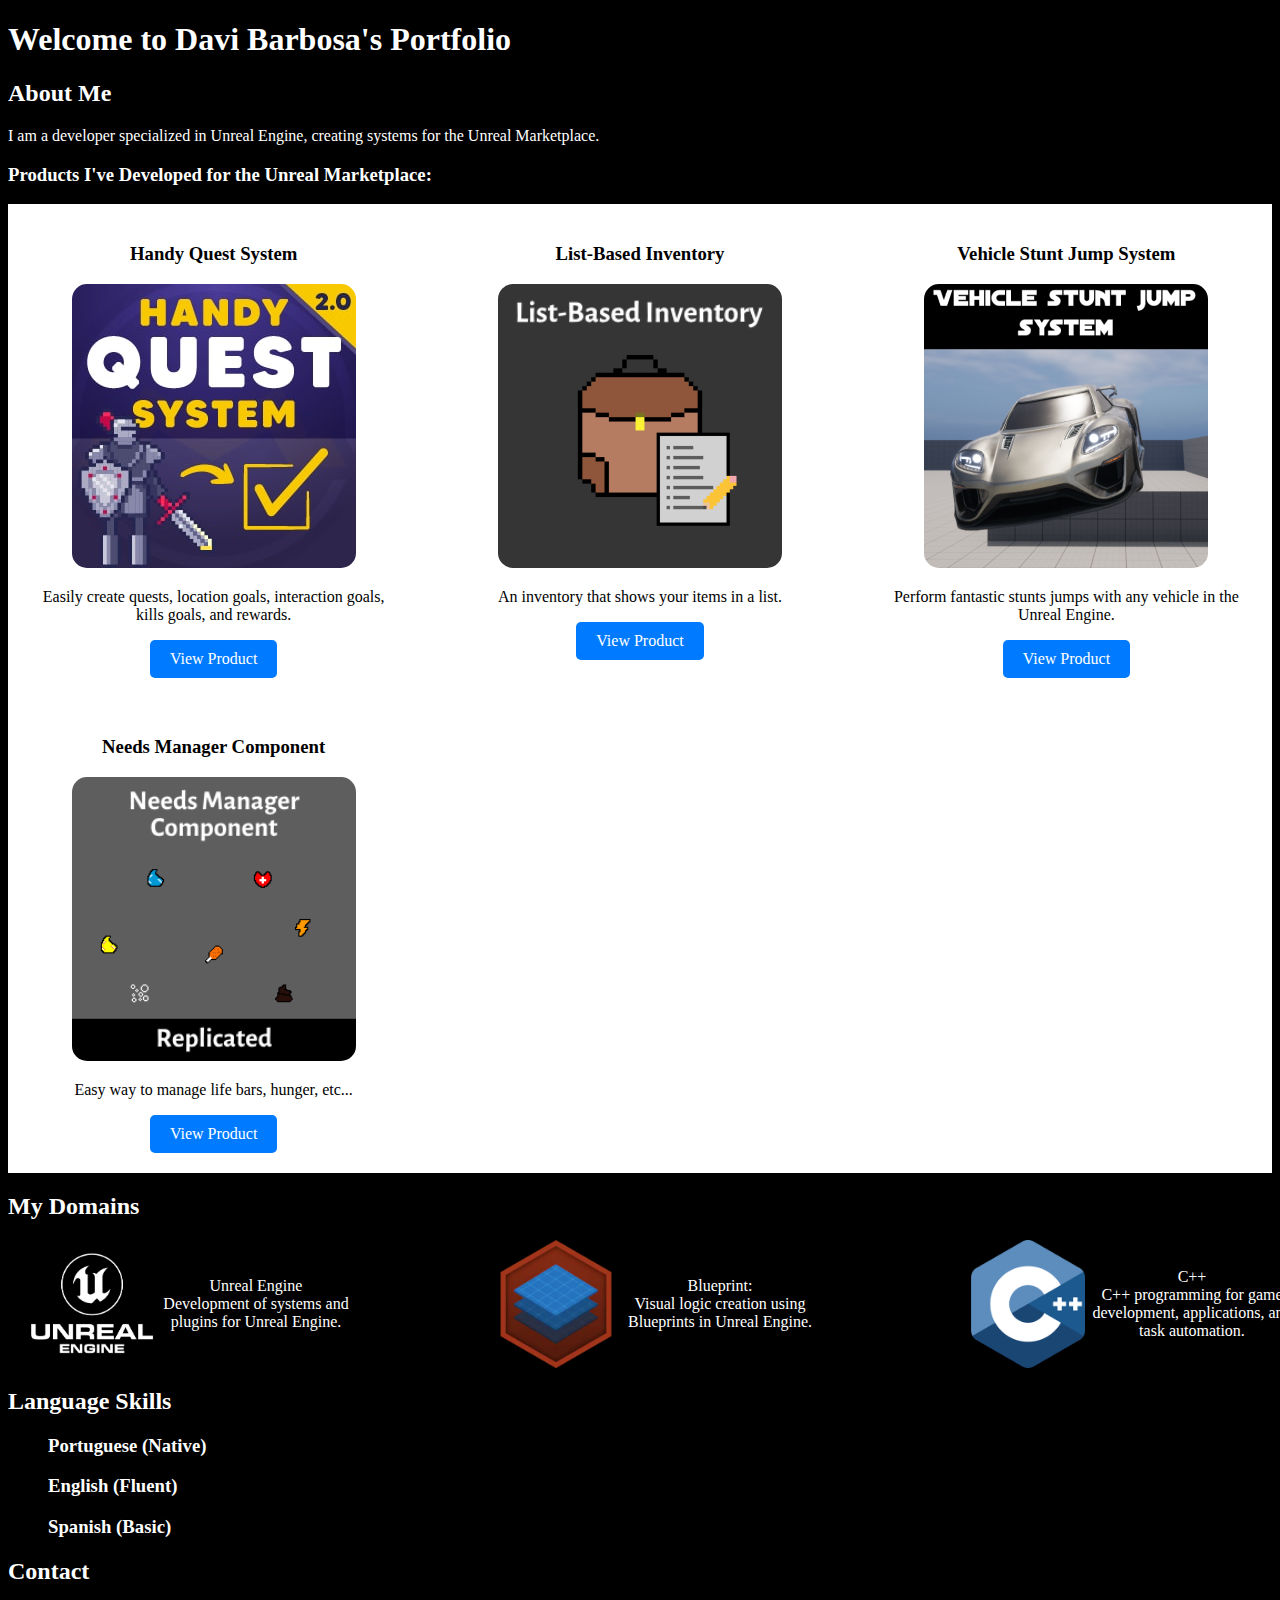
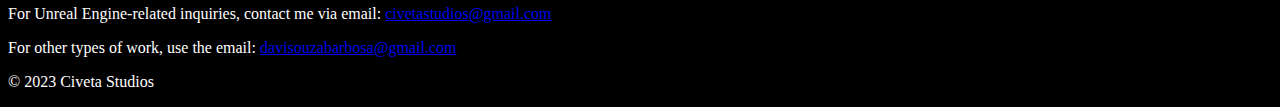
==== index.html @ 98945418 "30/10/23-2" ====
<!DOCTYPE html>
<html>
<head>
    <meta charset="UTF-8">
    <title>My Portfolio</title>
    <link rel="stylesheet" href="style.css"> <!-- Add this line to link your external CSS file -->
</head>
<body>
    <header>
        <h1 class="TextW">Welcome to Davi Barbosa's Portfolio</h1>
    </header>

    <nav>
        <!-- Add links to other pages of your portfolio here -->
    </nav>

    <main>
        <section>
            <h2 class="TextW">About Me</h2>
            <p class="TextW">I am a developer specialized in Unreal Engine, creating systems for the Unreal Marketplace.</p>
        </section>

        <section>
            <h3 class="TextW">Products I've Developed for the Unreal Marketplace:</h3>
            <div class="horizontal-container">
                <div class="product">
                    <h3>Handy Quest System</h3>
                    <img src="thumbnails\HQS_Logo.jpeg" alt="Product 1 Thumbnail">
                    <p>Easily create quests, location goals, interaction goals, kills goals, and rewards.</p>
                    <a class="button" href="https://www.unrealengine.com/marketplace/en-US/product/handy-quest-system" target="_blank">View Product</a>
                </div>
                <div class="product">
                    <h3>List-Based Inventory</h3>
                    <img src="thumbnails\LBI_Logo.png" alt="Product 2 Thumbnail">
                    <p>An inventory that shows your items in a list.</p>
                    <a class="button" href="https://www.unrealengine.com/marketplace/slug/fac5a6725b95470ab1c93b7563f653f8" target="_blank">View Product</a>
                </div>
                <div class = "product">
                    <h3>Vehicle Stunt Jump System</h3>
                    <img src="thumbnails\VSJS_Logo.png" alt="Product 3 Thumbnail">
                    <p>Perform fantastic stunts jumps with any vehicle in the Unreal Engine.</p>
                    <a class ="button" href="https://www.unrealengine.com/marketplace/en-US/product/b7bea30e5b4c41078cd647aca952c19f" target="_blank">View Product</a>
                </div>
                <div class="product">
                    <h3>Needs Manager Component</h3>
                    <img src="thumbnails\NMC_Logo.png" alt="Product 4 Thumbnail">
                    <p>Easy way to manage life bars, hunger, etc...</p>
                    <a class="button" href="https://www.unrealengine.com/marketplace/en-US/product/e368f9df45eb490bb82db5d86ffd2193" target="_blank">View Product</a>
                </div>
            </div>
        </section>
        <section>
            <h2 class="TextW">My Domains</h2>
            <ul class="skills-list">
                <div class="horizontal-container2">
                    <li>
                        <div class="Habilities">
                            <img src="Domains-Icons\UE_Logo.png" alt="Domain-Icon 1">
                            <p class="TextW break-line">Unreal Engine<br>
                                Development of systems and plugins for Unreal Engine.</p>
                        </div>
                    </li>
                    <li>
                        <div class="Habilities">
                            <img src="Domains-Icons\BP_Logo.png" alt="Domain-Icon 1">
                            <p class="TextW break-line">Blueprint:<br>
                                Visual logic creation using Blueprints in Unreal Engine.</p>
                        </div>
                    </li>
                    <li>
                        <div class="Habilities">
                            <img src="Domains-Icons\cpp_Logo.png" alt="Domain-Icon 1" class="cicon">
                            <p class="TextW break-line">C++<br>
                                C++ programming for game development, applications, and task automation.</p>
                        </div>
                    </li>
                    <!-- Add more languages and descriptions as needed -->
                </div>
            </ul>
        </section>
        <section>
            <h2 class="TextW">Language Skills</h2>
            <ul>
                <li>
                    <h3 class="TextW">Portuguese (Native)</h3>
                </li>
                <li>
                    <h3 class="TextW">English (Fluent)</h3>
                </li>
                <li>
                    <h3 class="TextW">Spanish (Basic)</h3>
                </li>
            </ul>
        </section>
        <section>
            <h2 class="TextW">Contact</h2>
            <p class="TextW">For Unreal Engine-related inquiries, contact me via email: <a href="mailto:civetastudios@gmail.com">civetastudios@gmail.com</a></p>
            <p class="TextW">For other types of work, use the email: <a href="mailto:davisouzabarbosa@gmail.com">davisouzabarbosa@gmail.com</a></p>
            </section>
            </main>
            <footer>
                <p class="TextW">&copy; 2023 Civeta Studios</p>
            </footer>
            </body>
            </html>
---- style.css ----
.horizontal-container {
    display: flex; /* Usa display flex para alinhar produtos na mesma linha */
    justify-content: space-between; /* Espaçamento uniforme entre produtos */
    flex-wrap: wrap; /* Quebra a linha se não houver espaço suficiente */
    background-color: #ffffff; /* Adicione o código de cor desejado aqui */
    margin: 0; /* Remova qualquer margem */
    padding: 0; /* Remova qualquer preenchimento */
    width: 100%; /* Define a largura para cobrir a largura total da página */
    box-sizing: border-box; /* Inclui o preenchimento e a borda na largura */
}
body {
    background-color: rgb(0, 0, 0);
}

.TextW {
    color: #FFF; /* Substitua #FFF pelo código da cor branca desejada */
}


.product {
    display: inline-block;
    text-align: center;
    padding: 20px;

    width: calc(33.33% - 10px);
    box-sizing: border-box;
    vertical-align: top;
}

.product img {
    max-width: 100%;
    border-radius: 15px 15px 15px 15px;
}

.button {
    display: inline-block;
    padding: 10px 20px;
    background-color: #007BFF;
    color: #FFF;
    text-decoration: none;
    border-radius: 5px;
    transition: background-color 0.3s ease;
}

.botao:hover {
    background-color: #0056b3;
}
.Habilities {
    display: flex;
    align-items: center; /* Alinhar verticalmente os ícones e o texto */
}
.Habilities img {
    width: 128px; /* Define a largura desejada para todas as imagens */
    height: 128px; /* Define a altura desejada para todas as imagens */
    object-fit: contain; /* Isso garante que a imagem mantenha sua proporção original e se ajuste ao espaço especificado */
}
.ctext {
    margin-left: 7px; /* Adicione a margem desejada */
}
.cicon {
    margin-left: 8px;
}
.horizontal-container2 {
    display: flex; /* Usa display flex para alinhar produtos na mesma linha */
    justify-content: space-between; /* Espaçamento uniforme entre produtos */
    flex-wrap: wrap; /* Quebra a linha se não houver espaço suficiente */
    margin: 50; /* Remova qualquer margem */
    padding: 50; /* Remova qualquer preenchimento */
    width: 100%; /* Define a largura para cobrir a largura total da página */
    box-sizing: border-box; /* Inclui o preenchimento e a borda na largura */
}
.break-line {
    max-width: 200px; /* Defina a largura máxima desejada */
    word-wrap: break-word; /* Permite a quebra de palavras */
    text-align: center;
}
.skills-list {
    display: flex;
    justify-content: center;
    width: 100%;
    max-width: 1280px; /* Defina a largura máxima desejada */
    margin: 0 auto; /* Centralize horizontalmente */
    padding: 0 20px; /* Adicione preenchimento nas bordas laterais */
}
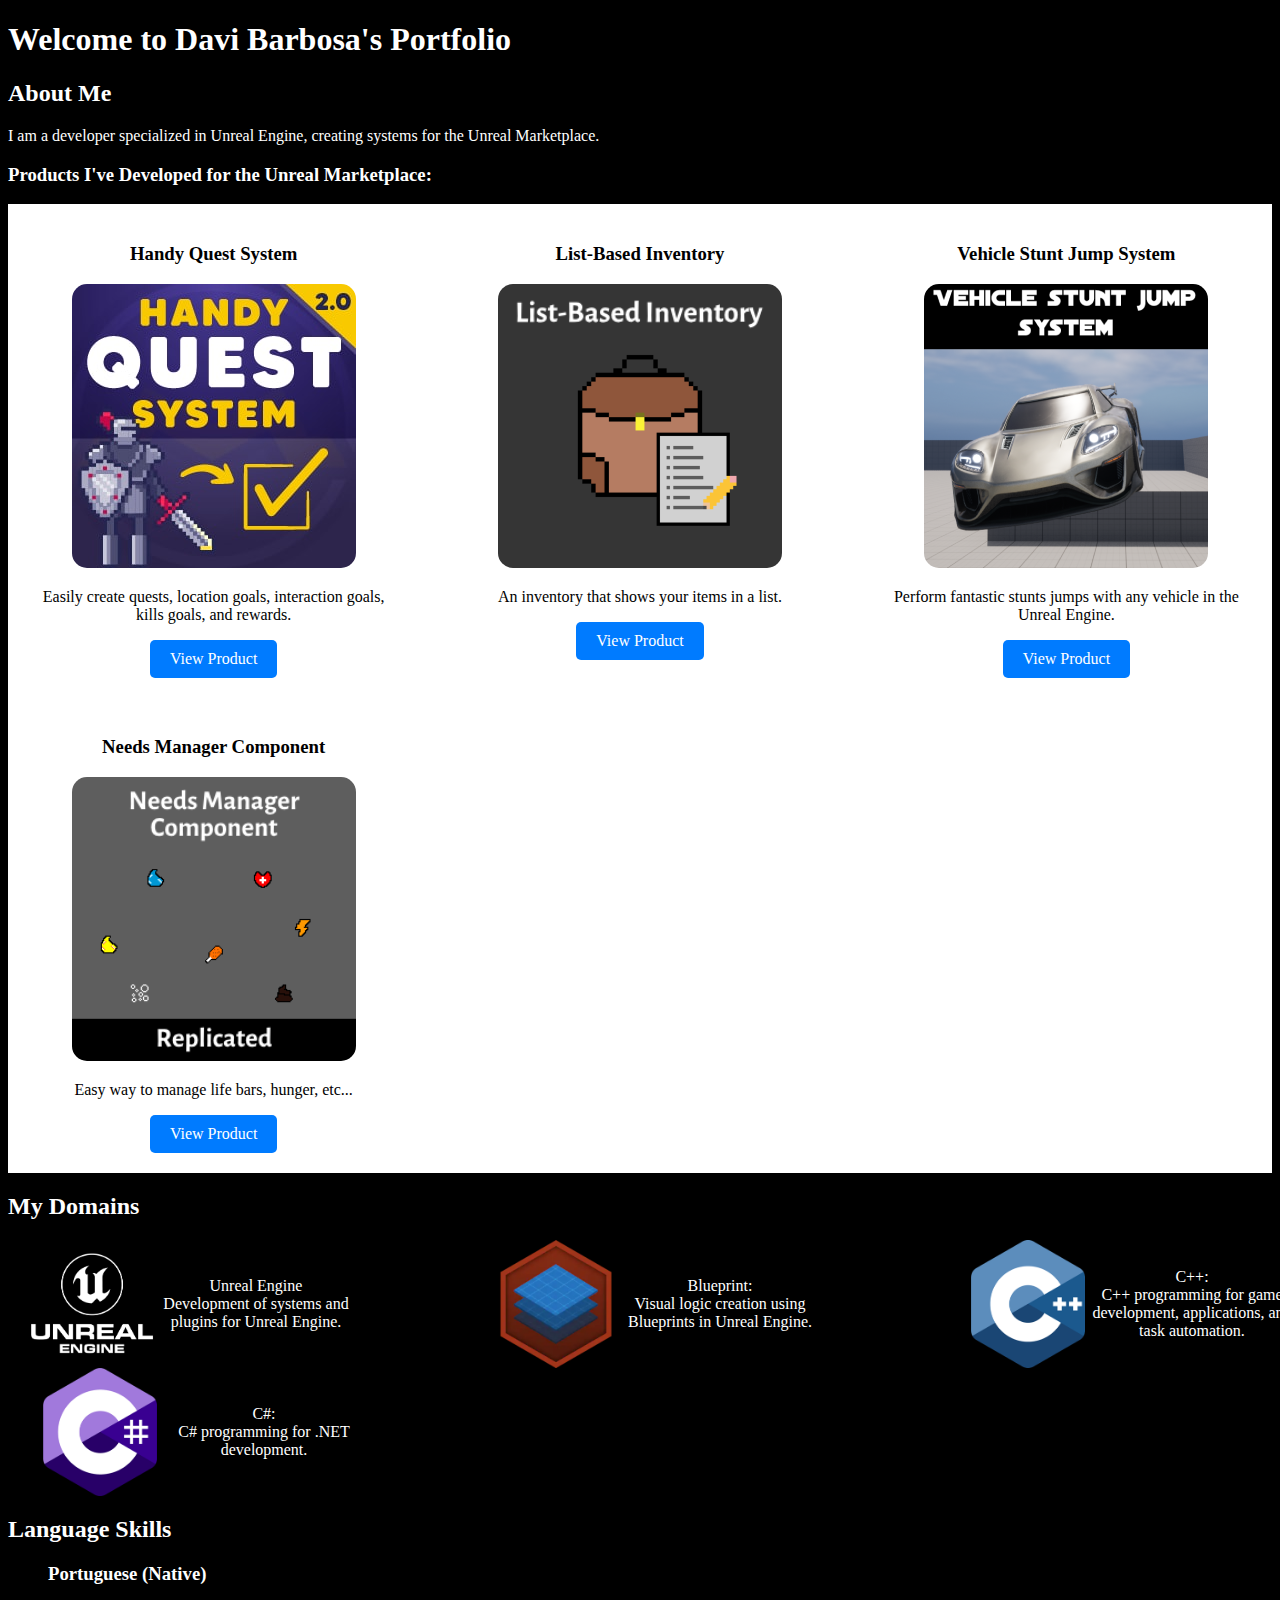
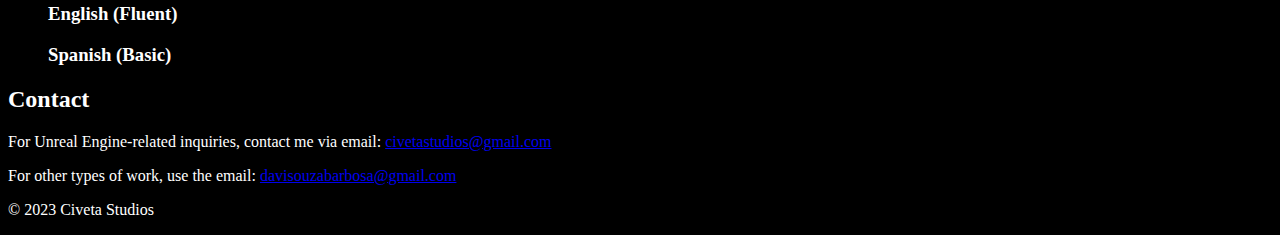
==== commit df643073: "11/01/24" ====
--- a/index.html
+++ b/index.html
@@ -70,10 +70,16 @@
                     <li>
                         <div class="Habilities">
                             <img src="Domains-Icons\cpp_Logo.png" alt="Domain-Icon 1" class="cicon">
-                            <p class="TextW break-line">C++<br>
+                            <p class="TextW break-line">C++:<br>
                                 C++ programming for game development, applications, and task automation.</p>
                         </div>
                     </li>
+                    <div class="Habilities">
+                        <img src="Domains-Icons\CS_Logo.png" alt="Domain-Icon 1" class="cicon">
+                        <p class="TextW break-line">C#:<br>
+                            C# programming for .NET development.</p>
+                    </div>
+                </li>
                     <!-- Add more languages and descriptions as needed -->
                 </div>
             </ul>
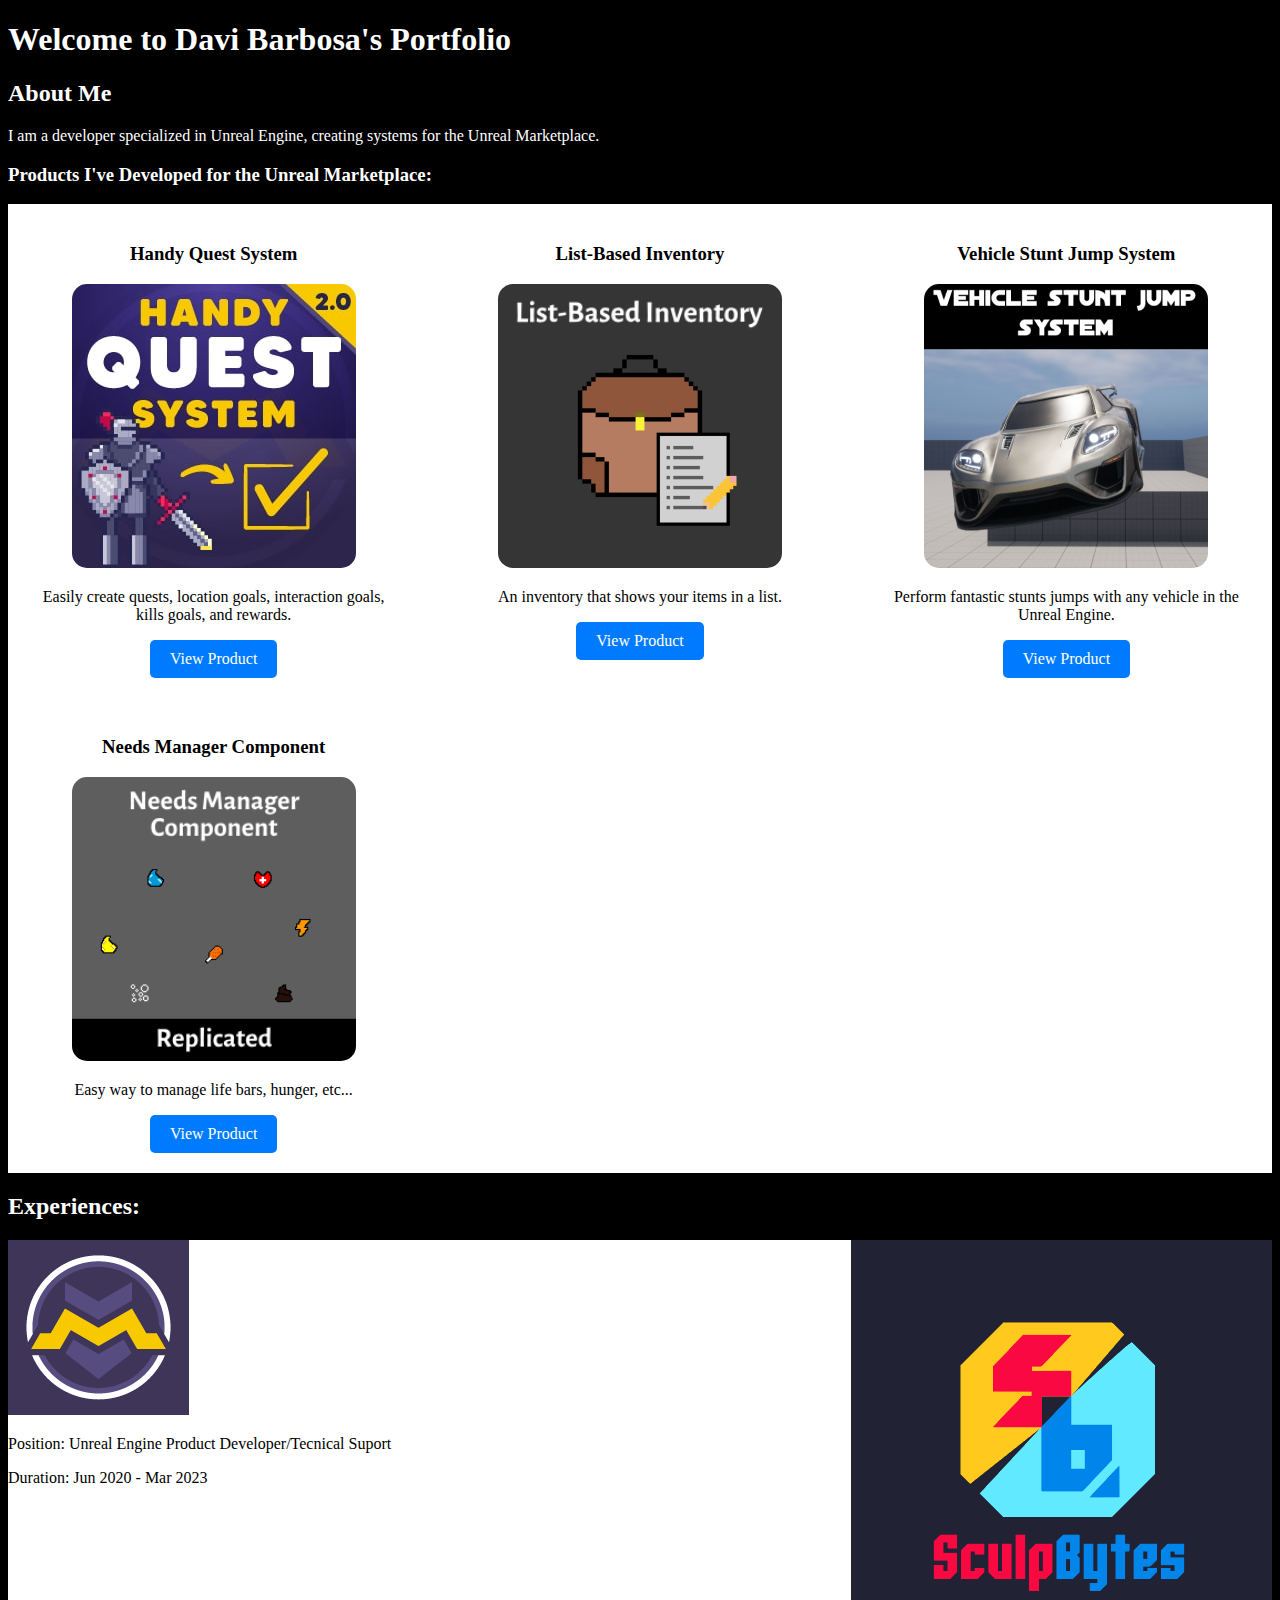
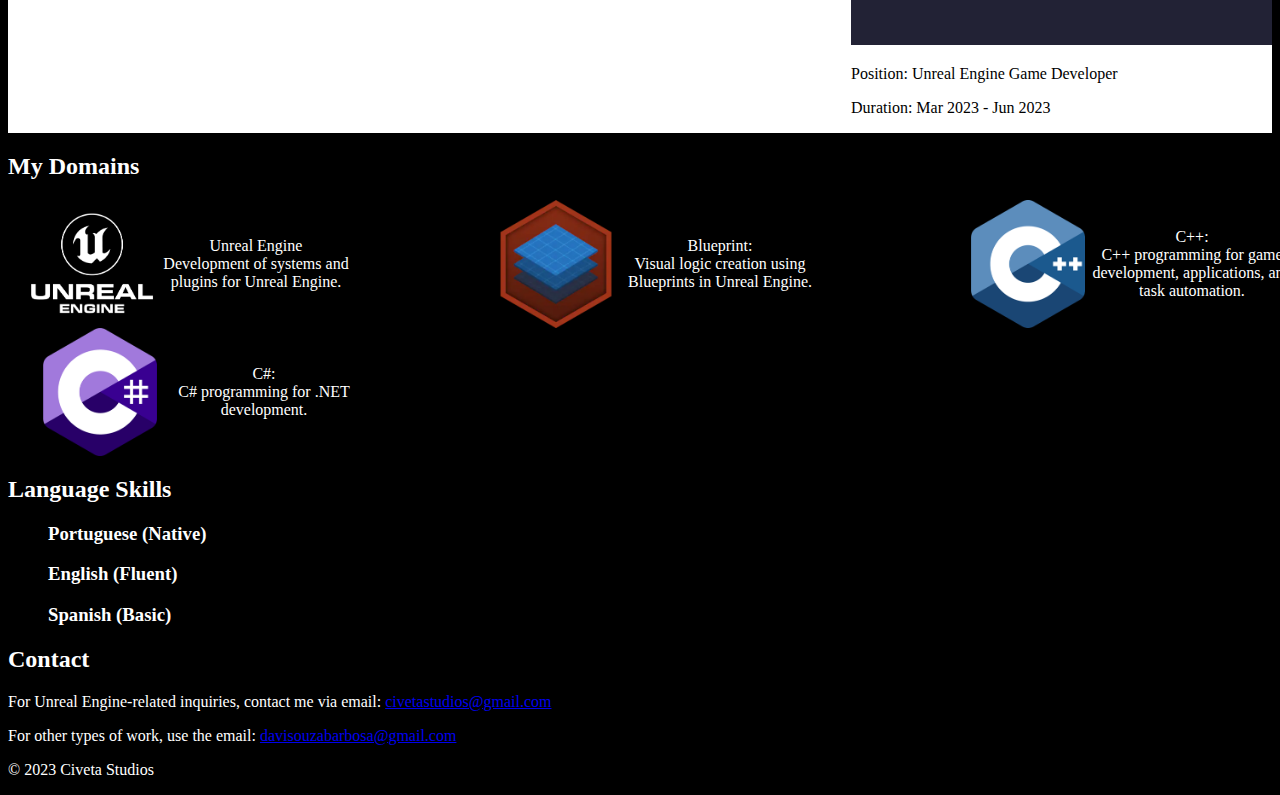
==== commit 95e0ce4e: "11/01/24-2" ====
--- a/index.html
+++ b/index.html
@@ -46,6 +46,23 @@
                     <img src="thumbnails\NMC_Logo.png" alt="Product 4 Thumbnail">
                     <p>Easy way to manage life bars, hunger, etc...</p>
                     <a class="button" href="https://www.unrealengine.com/marketplace/en-US/product/e368f9df45eb490bb82db5d86ffd2193" target="_blank">View Product</a>
+                </div>
+            </div>
+        </section>
+        <section>
+            <h2 class="TextW">Experiences:</h2>
+            <div class="horizontal-container">
+                <div class="experience">
+                    <img src="Experience-Icons\mostarda_studios-Logo.png" alt="Company 1 Logo">
+                    <p>Position: Unreal Engine Product Developer/Tecnical Suport</p>
+                    <p>Duration: Jun 2020 - Mar 2023</p>
+                    <!-- Adicione outras informações relevantes sobre a colaboração com a Company 1 -->
+                </div>
+                <div class="experience">
+                    <img src="Experience-Icons\SulpBytes_Logo.png" alt="Company 2 Logo">
+                    <p>Position: Unreal Engine Game Developer</p>
+                    <p>Duration: Mar 2023 - Jun 2023</p>
+                    <!-- Adicione outras informações relevantes sobre a colaboração com a Company 1 -->
                 </div>
             </div>
         </section>
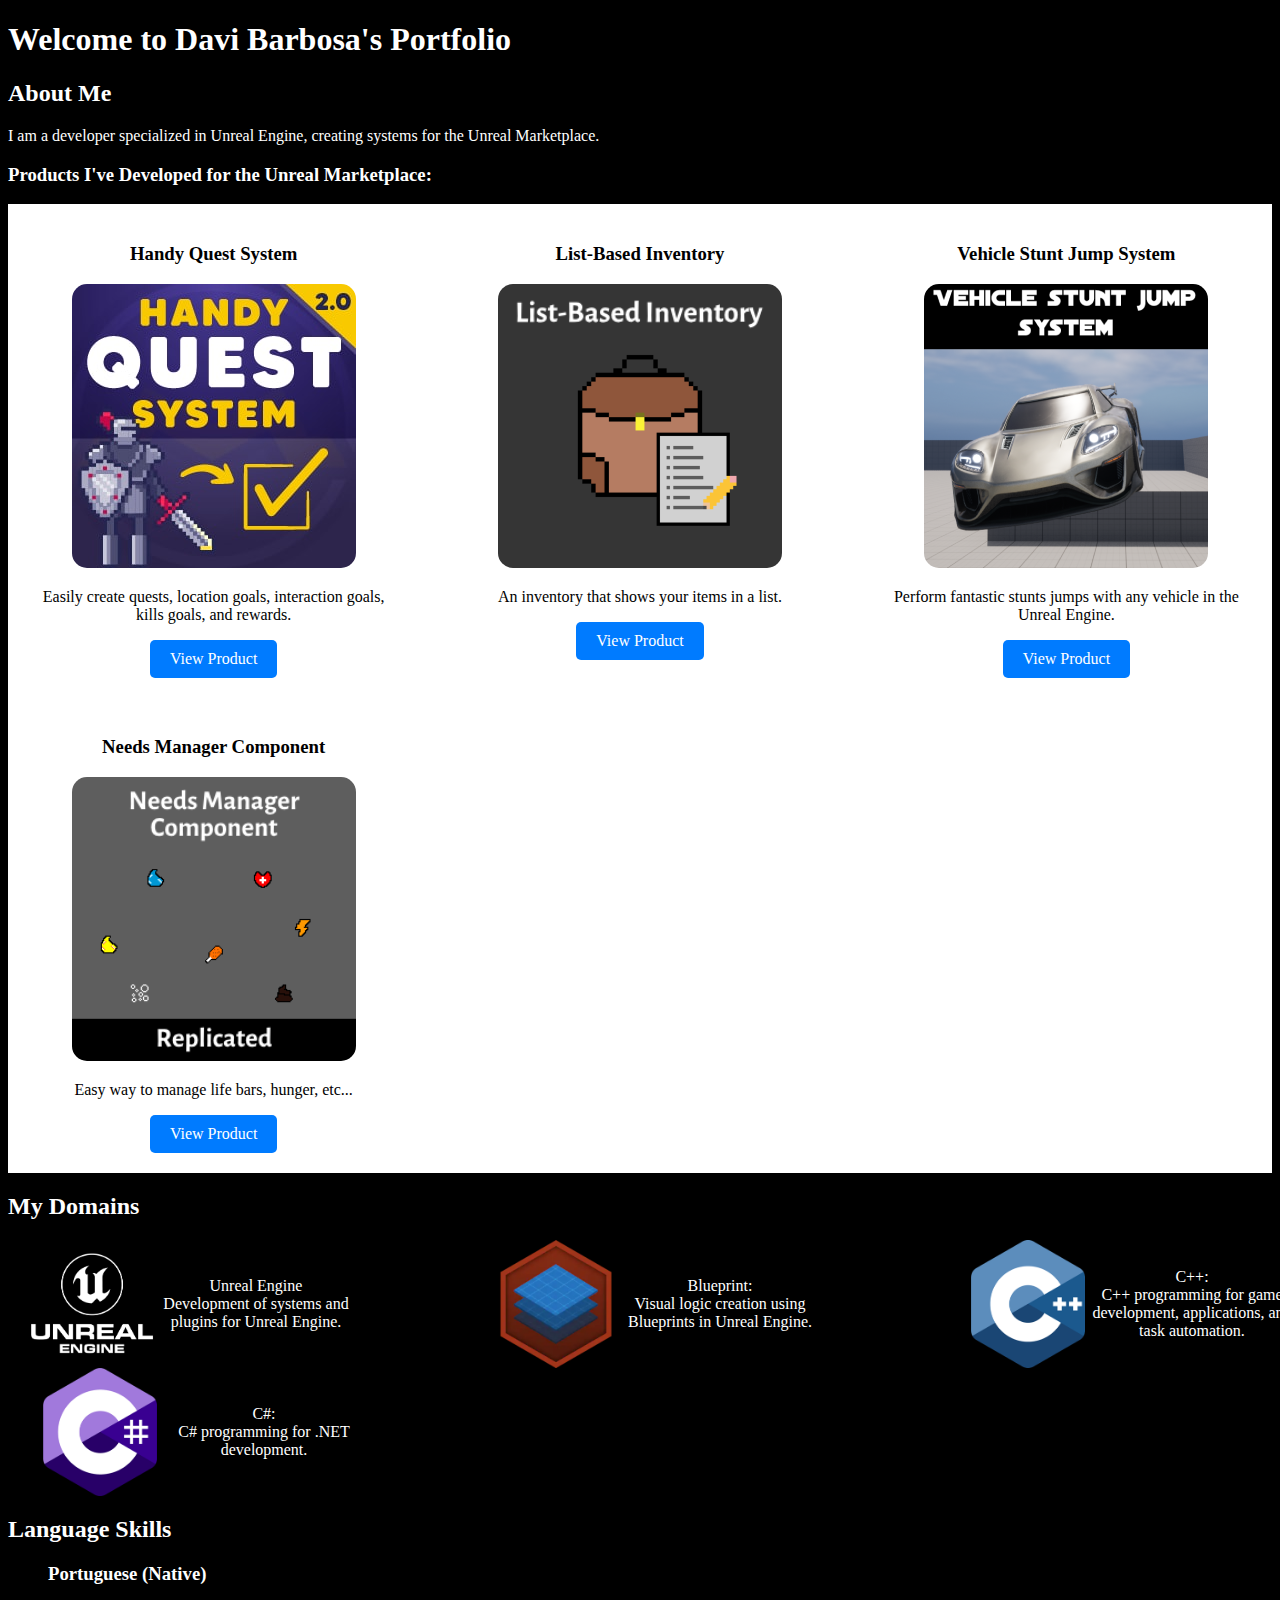
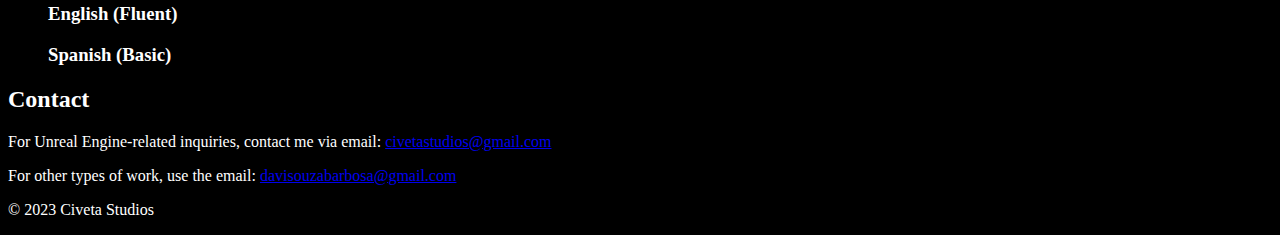
==== commit b9cc5b00: "12312" ====
--- a/index.html
+++ b/index.html
@@ -48,24 +48,7 @@
                     <a class="button" href="https://www.unrealengine.com/marketplace/en-US/product/e368f9df45eb490bb82db5d86ffd2193" target="_blank">View Product</a>
                 </div>
             </div>
-        </section>
-        <section>
-            <h2 class="TextW">Experiences:</h2>
-            <div class="horizontal-container">
-                <div class="experience">
-                    <img src="Experience-Icons\mostarda_studios-Logo.png" alt="Company 1 Logo">
-                    <p>Position: Unreal Engine Product Developer/Tecnical Suport</p>
-                    <p>Duration: Jun 2020 - Mar 2023</p>
-                    <!-- Adicione outras informações relevantes sobre a colaboração com a Company 1 -->
-                </div>
-                <div class="experience">
-                    <img src="Experience-Icons\SulpBytes_Logo.png" alt="Company 2 Logo">
-                    <p>Position: Unreal Engine Game Developer</p>
-                    <p>Duration: Mar 2023 - Jun 2023</p>
-                    <!-- Adicione outras informações relevantes sobre a colaboração com a Company 1 -->
-                </div>
-            </div>
-        </section>
+
         <section>
             <h2 class="TextW">My Domains</h2>
             <ul class="skills-list">
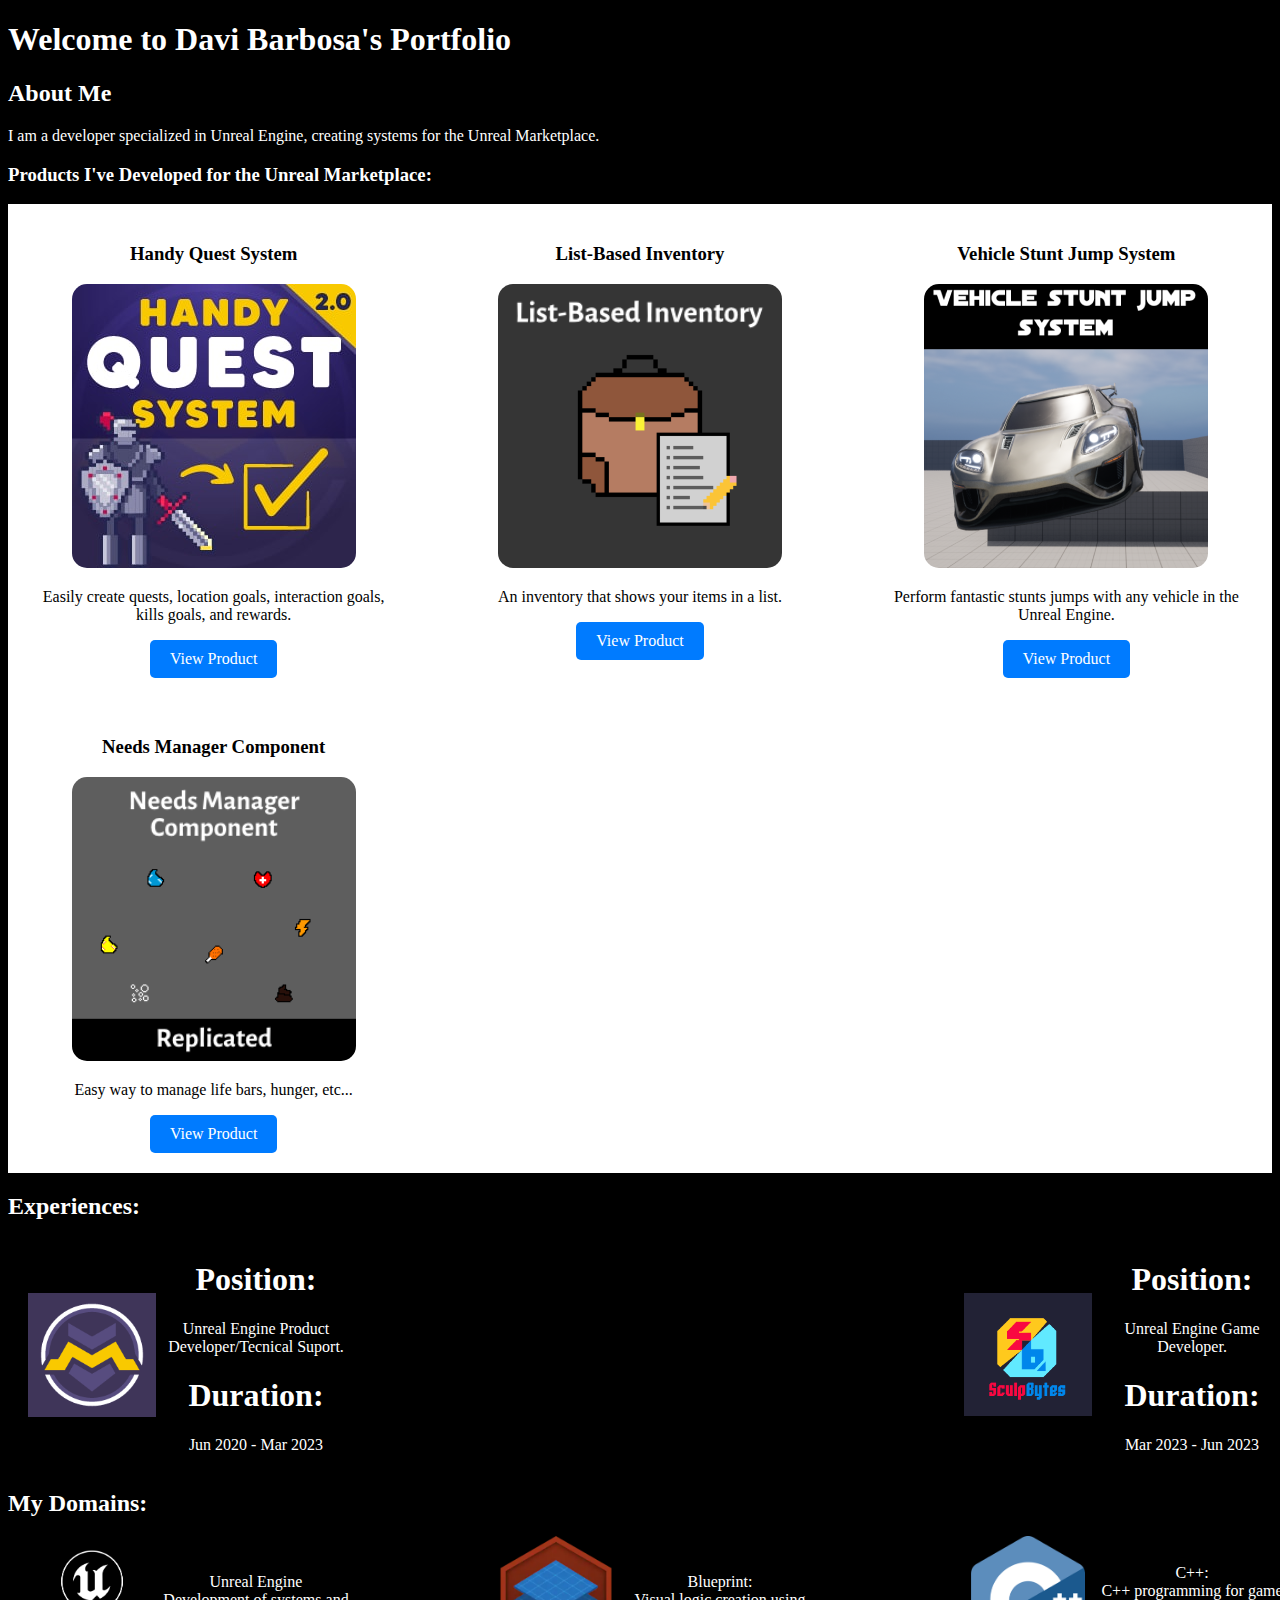
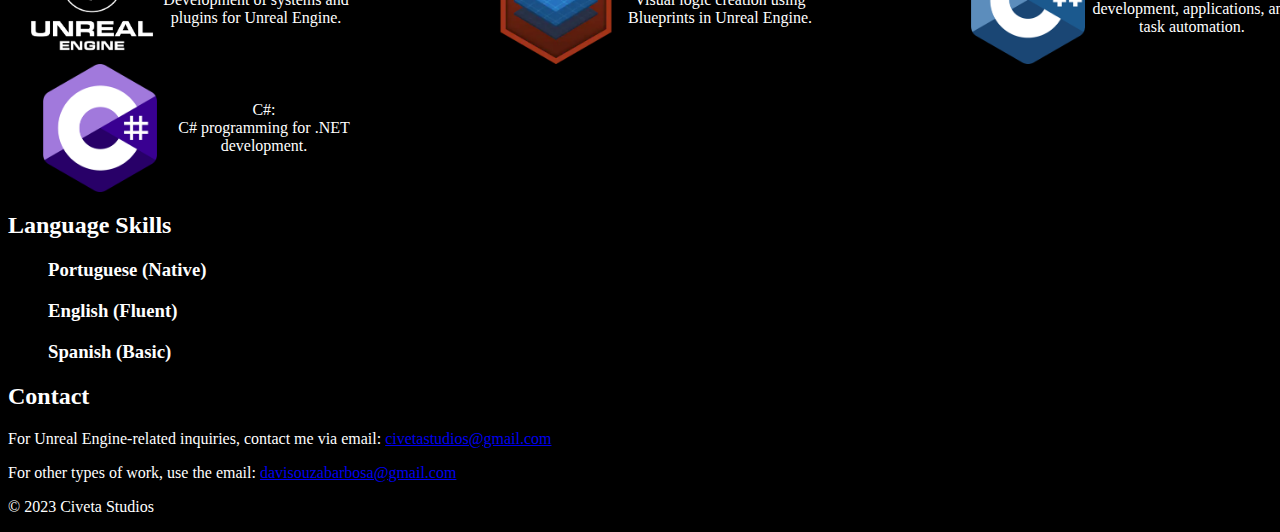
==== commit 402e3c3a: "11/01/24-4" ====
--- a/index.html
+++ b/index.html
@@ -48,9 +48,40 @@
                     <a class="button" href="https://www.unrealengine.com/marketplace/en-US/product/e368f9df45eb490bb82db5d86ffd2193" target="_blank">View Product</a>
                 </div>
             </div>
-
+        </section>
         <section>
-            <h2 class="TextW">My Domains</h2>
+            <h2 class="TextW">Experiences:</h2>
+            <ul class="skills-list">
+            <div class="horizontal-container2">
+                <li>
+                <div class="Habilities">
+                    <img src="Experience-Icons\mostarda_studios-Logo.png" alt="Company 1 Logo">
+                    <div>
+                    <h1 class="TextW break-line">Position:</h1>
+                        <p class="TextW break-line">Unreal Engine Product Developer/Tecnical Suport.<br></p>
+                        <h1 class="TextW break-line">Duration:</h1>
+                        <p class="TextW break-line">Jun 2020 - Mar 2023</p>
+                        <!-- Adicione outras informações relevantes sobre a colaboração com a Company 1 -->
+                    </div>
+                </li>
+                <li>
+                <div class="Habilities">
+                    <img src="Experience-Icons\SulpBytes_Logo.png" alt="Company 2 Logo">
+                    <div>
+                    <h1 class="TextW break-line">Position:</h1>
+                    <p class="TextW break-line">Unreal Engine Game Developer.<br></p>
+                    
+                    <h1 class="TextW break-line">Duration:</h1>
+                    <p class="TextW break-line">Mar 2023 - Jun 2023</p>
+                </div>
+                    <!-- Adicione outras informações relevantes sobre a colaboração com a Company 1 -->
+                </div>
+            </li>
+            </div>
+            </ul>
+        </section>
+        <section>
+            <h2 class="TextW">My Domains:</h2>
             <ul class="skills-list">
                 <div class="horizontal-container2">
                     <li>
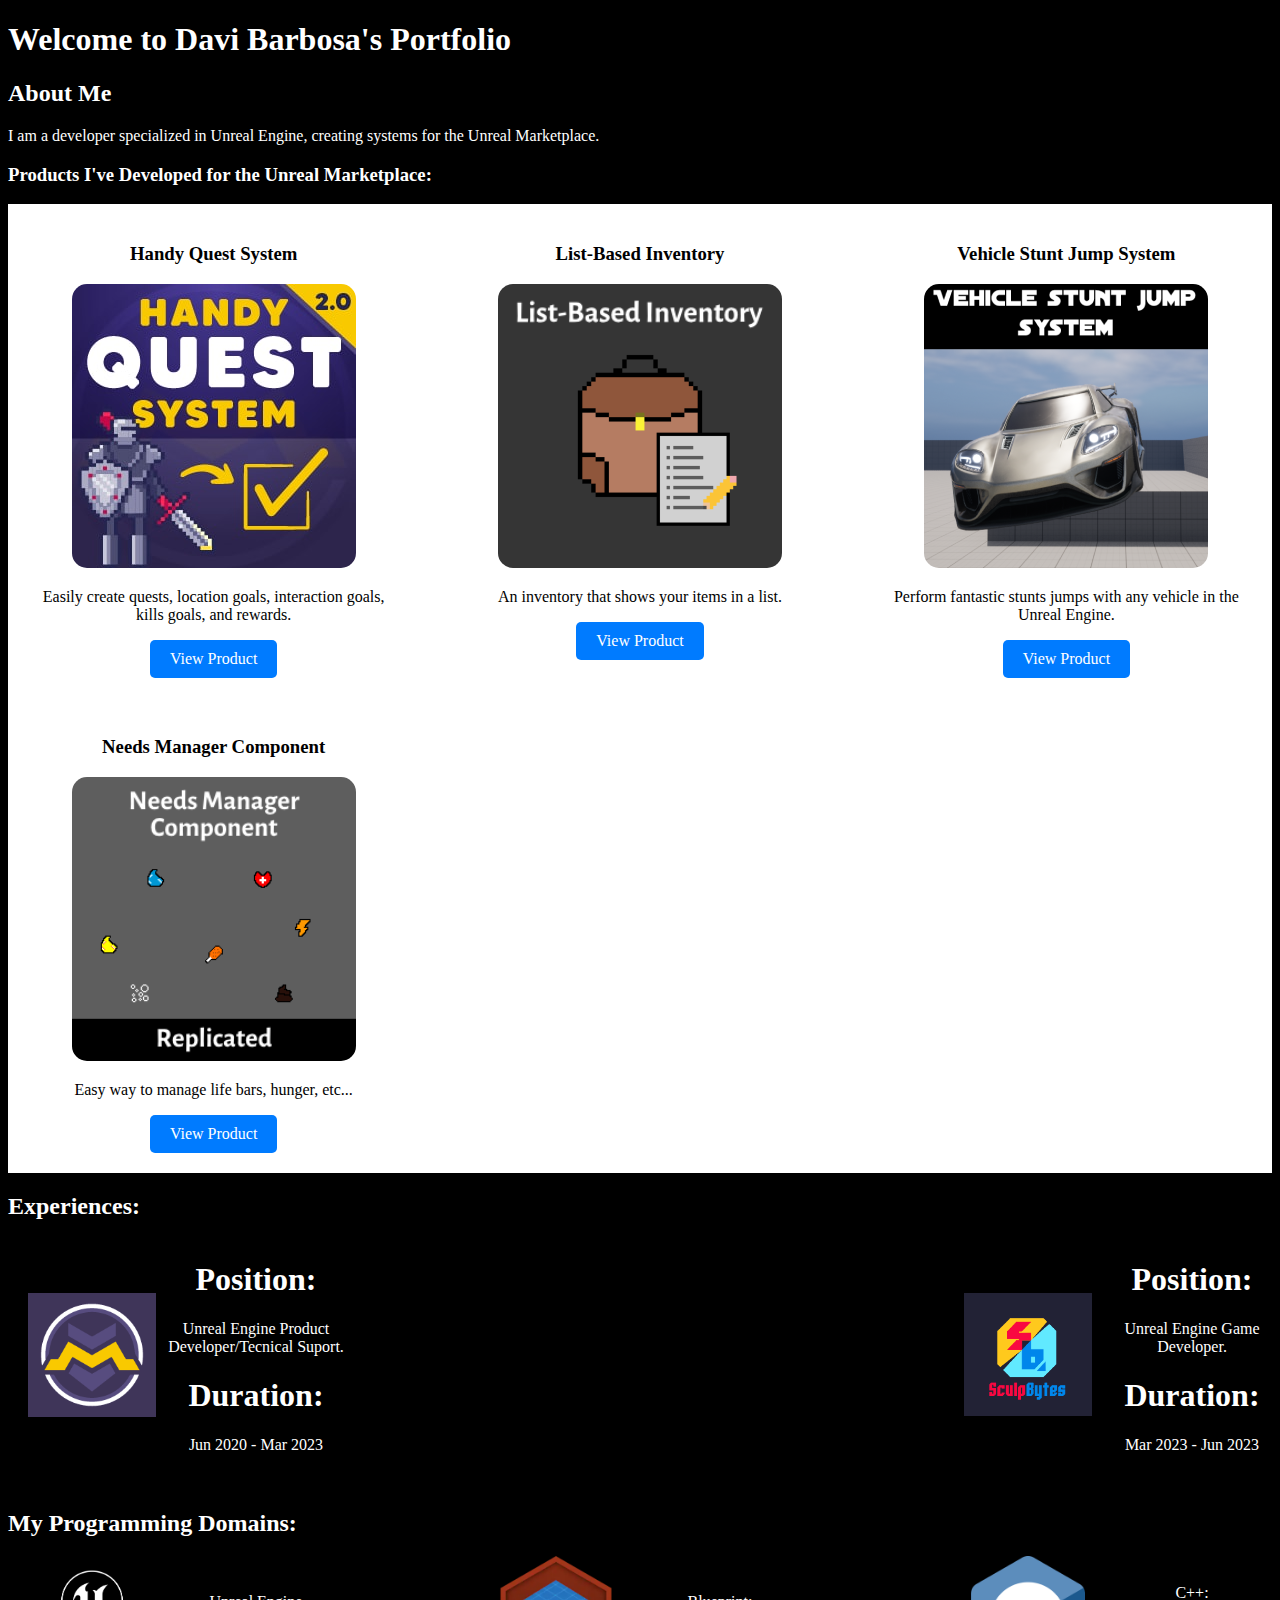
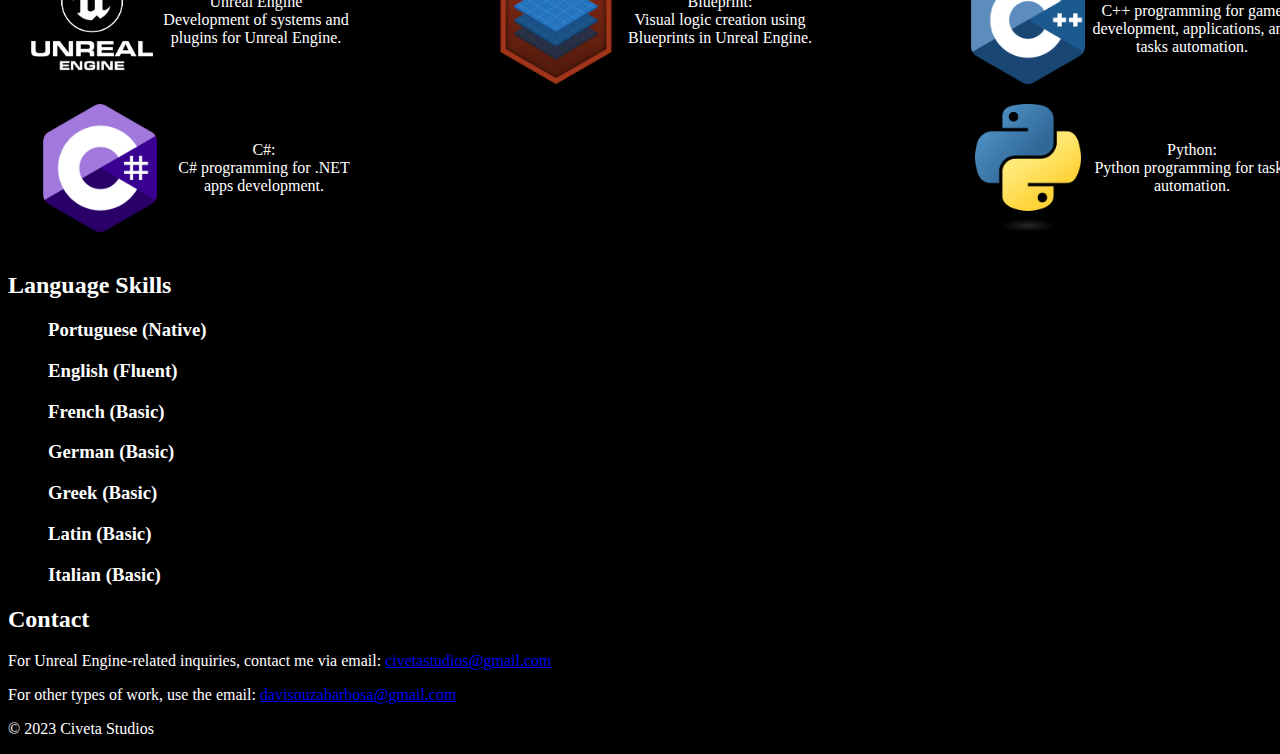
==== commit 735ec514: "Python/Languages" ====
--- a/index.html
+++ b/index.html
@@ -3,7 +3,7 @@
 <head>
     <meta charset="UTF-8">
     <title>My Portfolio</title>
-    <link rel="stylesheet" href="style.css"> <!-- Add this line to link your external CSS file -->
+    <link rel="stylesheet" href="style.css"> 
 </head>
 <body>
     <header>
@@ -11,7 +11,6 @@
     </header>
 
     <nav>
-        <!-- Add links to other pages of your portfolio here -->
     </nav>
 
     <main>
@@ -61,7 +60,6 @@
                         <p class="TextW break-line">Unreal Engine Product Developer/Tecnical Suport.<br></p>
                         <h1 class="TextW break-line">Duration:</h1>
                         <p class="TextW break-line">Jun 2020 - Mar 2023</p>
-                        <!-- Adicione outras informações relevantes sobre a colaboração com a Company 1 -->
                     </div>
                 </li>
                 <li>
@@ -74,14 +72,13 @@
                     <h1 class="TextW break-line">Duration:</h1>
                     <p class="TextW break-line">Mar 2023 - Jun 2023</p>
                 </div>
-                    <!-- Adicione outras informações relevantes sobre a colaboração com a Company 1 -->
                 </div>
             </li>
             </div>
             </ul>
         </section>
         <section>
-            <h2 class="TextW">My Domains:</h2>
+            <h2 class="TextW">My Programming Domains:</h2>
             <ul class="skills-list">
                 <div class="horizontal-container2">
                     <li>
@@ -102,16 +99,21 @@
                         <div class="Habilities">
                             <img src="Domains-Icons\cpp_Logo.png" alt="Domain-Icon 1" class="cicon">
                             <p class="TextW break-line">C++:<br>
-                                C++ programming for game development, applications, and task automation.</p>
+                                C++ programming for game development, applications, and tasks automation.</p>
                         </div>
                     </li>
                     <div class="Habilities">
                         <img src="Domains-Icons\CS_Logo.png" alt="Domain-Icon 1" class="cicon">
                         <p class="TextW break-line">C#:<br>
-                            C# programming for .NET development.</p>
+                            C# programming for .NET apps development.</p>
+                    </div>
+                    <div class="Habilities">
+                        <img src="Domains-Icons\python-logo-only.png" alt="Domain-Icon 1" class="cicon">
+                        <p class="TextW break-line">Python:<br>
+                            Python programming for tasks automation.</p>
                     </div>
                 </li>
-                    <!-- Add more languages and descriptions as needed -->
+
                 </div>
             </ul>
         </section>
@@ -125,7 +127,19 @@
                     <h3 class="TextW">English (Fluent)</h3>
                 </li>
                 <li>
-                    <h3 class="TextW">Spanish (Basic)</h3>
+                    <h3 class="TextW">French (Basic)</h3>
+                </li>                
+                <li>
+                    <h3 class="TextW">German (Basic)</h3>
+                </li>
+                <li>
+                    <h3 class="TextW">Greek (Basic)</h3>
+                </li>
+                <li>
+                    <h3 class="TextW">Latin (Basic)</h3>
+                </li>
+                <li>
+                    <h3 class="TextW">Italian (Basic)</h3>
                 </li>
             </ul>
         </section>
--- a/style.css
+++ b/style.css
@@ -48,6 +48,7 @@
 .Habilities {
     display: flex;
     align-items: center; /* Alinhar verticalmente os ícones e o texto */
+    margin-bottom: 20px;
 }
 .Habilities img {
     width: 128px; /* Define a largura desejada para todas as imagens */
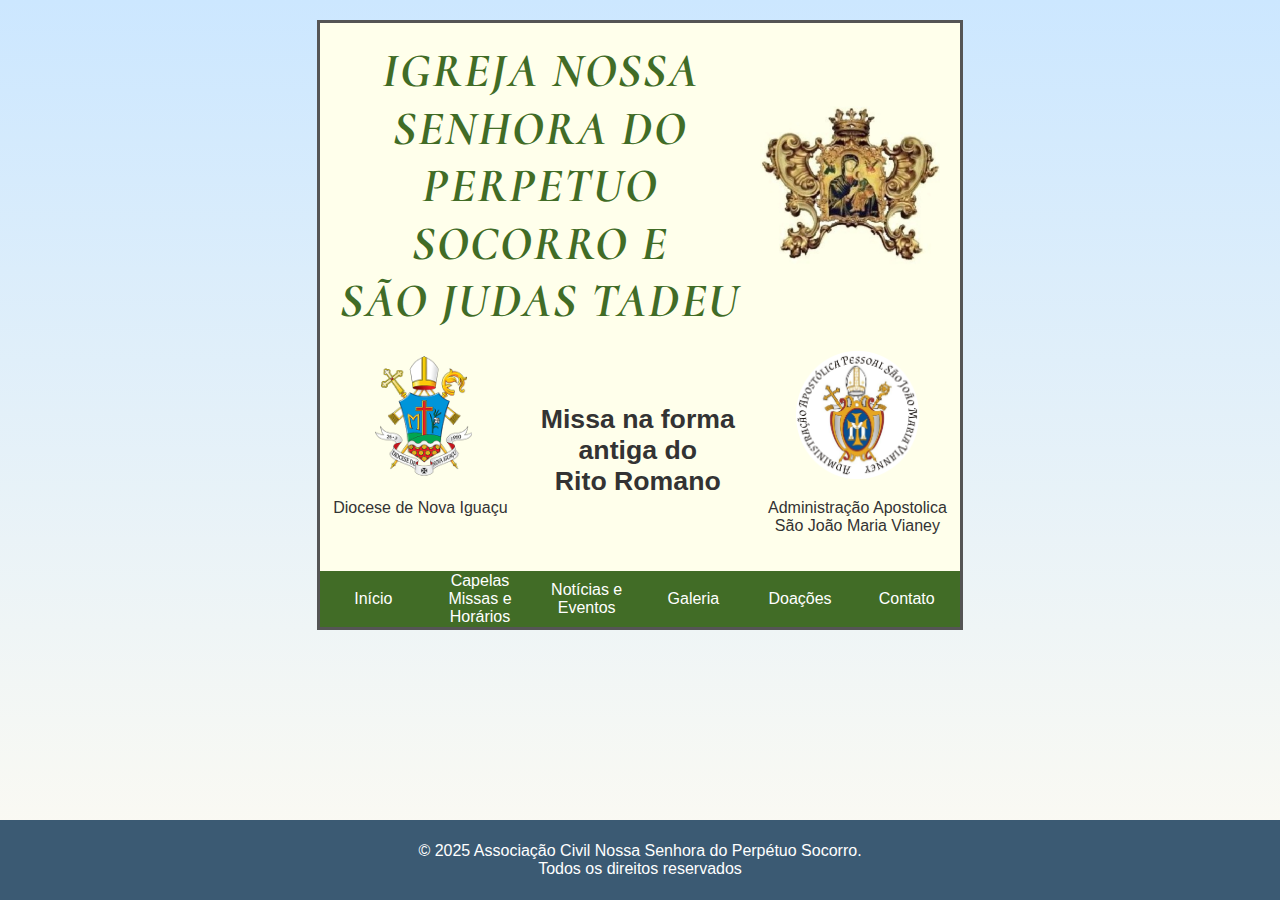
==== commit cd125454: "Rename Index.html to index.html" ====
--- a/index.html
+++ b/index.html
@@ -1,156 +1,42 @@
 <!DOCTYPE html>
-<html>
+<html lang="pt-br">
 <head>
     <meta charset="UTF-8">
-    <title>My Portfolio</title>
-    <link rel="stylesheet" href="style.css"> 
+    <meta name="viewport" content="width=device-width, initial-scale=1.0">
+    <title>N. Sra. do P. Socorro</title>
+
+    <link rel="stylesheet" href="style.css">
+    <script src="contentSelector.js"></script>
 </head>
 <body>
-    <header>
-        <h1 class="TextW">Welcome to Davi Barbosa's Portfolio</h1>
-    </header>
-
-    <nav>
-    </nav>
-
-    <main>
-        <section>
-            <h2 class="TextW">About Me</h2>
-            <p class="TextW">I am a developer specialized in Unreal Engine, creating systems for the Unreal Marketplace.</p>
-        </section>
-
-        <section>
-            <h3 class="TextW">Products I've Developed for the Unreal Marketplace:</h3>
-            <div class="horizontal-container">
-                <div class="product">
-                    <h3>Handy Quest System</h3>
-                    <img src="thumbnails\HQS_Logo.jpeg" alt="Product 1 Thumbnail">
-                    <p>Easily create quests, location goals, interaction goals, kills goals, and rewards.</p>
-                    <a class="button" href="https://www.unrealengine.com/marketplace/en-US/product/handy-quest-system" target="_blank">View Product</a>
-                </div>
-                <div class="product">
-                    <h3>List-Based Inventory</h3>
-                    <img src="thumbnails\LBI_Logo.png" alt="Product 2 Thumbnail">
-                    <p>An inventory that shows your items in a list.</p>
-                    <a class="button" href="https://www.unrealengine.com/marketplace/slug/fac5a6725b95470ab1c93b7563f653f8" target="_blank">View Product</a>
-                </div>
-                <div class = "product">
-                    <h3>Vehicle Stunt Jump System</h3>
-                    <img src="thumbnails\VSJS_Logo.png" alt="Product 3 Thumbnail">
-                    <p>Perform fantastic stunts jumps with any vehicle in the Unreal Engine.</p>
-                    <a class ="button" href="https://www.unrealengine.com/marketplace/en-US/product/b7bea30e5b4c41078cd647aca952c19f" target="_blank">View Product</a>
-                </div>
-                <div class="product">
-                    <h3>Needs Manager Component</h3>
-                    <img src="thumbnails\NMC_Logo.png" alt="Product 4 Thumbnail">
-                    <p>Easy way to manage life bars, hunger, etc...</p>
-                    <a class="button" href="https://www.unrealengine.com/marketplace/en-US/product/e368f9df45eb490bb82db5d86ffd2193" target="_blank">View Product</a>
-                </div>
+    <div id="wrapper">
+        <header>
+                <h1 id="headerTitle">Igreja Nossa Senhora do<br>Perpetuo Socorro e<br>São Judas Tadeu</h1>
+                <img src="src\images\Icone.png" alt="">
+        </header>
+        <div id="bottonHeader">
+            <div>
+            <a href="https://diocesedenovaiguacu.org.br/"><img src="src\images\D_NI_Brasao.png" alt=""></a>
+                <p>Diocese de Nova Iguaçu</p>
             </div>
-        </section>
-        <section>
-            <h2 class="TextW">Experiences:</h2>
-            <ul class="skills-list">
-            <div class="horizontal-container2">
-                <li>
-                <div class="Habilities">
-                    <img src="Experience-Icons\mostarda_studios-Logo.png" alt="Company 1 Logo">
-                    <div>
-                    <h1 class="TextW break-line">Position:</h1>
-                        <p class="TextW break-line">Unreal Engine Product Developer/Tecnical Suport.<br></p>
-                        <h1 class="TextW break-line">Duration:</h1>
-                        <p class="TextW break-line">Jun 2020 - Mar 2023</p>
-                    </div>
-                </li>
-                <li>
-                <div class="Habilities">
-                    <img src="Experience-Icons\SulpBytes_Logo.png" alt="Company 2 Logo">
-                    <div>
-                    <h1 class="TextW break-line">Position:</h1>
-                    <p class="TextW break-line">Unreal Engine Game Developer.<br></p>
-                    
-                    <h1 class="TextW break-line">Duration:</h1>
-                    <p class="TextW break-line">Mar 2023 - Jun 2023</p>
-                </div>
-                </div>
-            </li>
+            <p id="centerText">Missa na forma<br>antiga do<br>Rito Romano</p>
+            <div>
+            <a href="https://adapostolica.org/"><img src="src\images\AdmApos.png" alt=""></a>
+                <p>Administração Apostolica<br>São João Maria Vianey</p>
             </div>
-            </ul>
-        </section>
-        <section>
-            <h2 class="TextW">My Programming Domains:</h2>
-            <ul class="skills-list">
-                <div class="horizontal-container2">
-                    <li>
-                        <div class="Habilities">
-                            <img src="Domains-Icons\UE_Logo.png" alt="Domain-Icon 1">
-                            <p class="TextW break-line">Unreal Engine<br>
-                                Development of systems and plugins for Unreal Engine.</p>
-                        </div>
-                    </li>
-                    <li>
-                        <div class="Habilities">
-                            <img src="Domains-Icons\BP_Logo.png" alt="Domain-Icon 1">
-                            <p class="TextW break-line">Blueprint:<br>
-                                Visual logic creation using Blueprints in Unreal Engine.</p>
-                        </div>
-                    </li>
-                    <li>
-                        <div class="Habilities">
-                            <img src="Domains-Icons\cpp_Logo.png" alt="Domain-Icon 1" class="cicon">
-                            <p class="TextW break-line">C++:<br>
-                                C++ programming for game development, applications, and tasks automation.</p>
-                        </div>
-                    </li>
-                    <div class="Habilities">
-                        <img src="Domains-Icons\CS_Logo.png" alt="Domain-Icon 1" class="cicon">
-                        <p class="TextW break-line">C#:<br>
-                            C# programming for .NET apps development.</p>
-                    </div>
-                    <div class="Habilities">
-                        <img src="Domains-Icons\python-logo-only.png" alt="Domain-Icon 1" class="cicon">
-                        <p class="TextW break-line">Python:<br>
-                            Python programming for tasks automation.</p>
-                    </div>
-                </li>
-
-                </div>
-            </ul>
-        </section>
-        <section>
-            <h2 class="TextW">Language Skills</h2>
-            <ul>
-                <li>
-                    <h3 class="TextW">Portuguese (Native)</h3>
-                </li>
-                <li>
-                    <h3 class="TextW">English (Fluent)</h3>
-                </li>
-                <li>
-                    <h3 class="TextW">French (Basic)</h3>
-                </li>                
-                <li>
-                    <h3 class="TextW">German (Basic)</h3>
-                </li>
-                <li>
-                    <h3 class="TextW">Greek (Basic)</h3>
-                </li>
-                <li>
-                    <h3 class="TextW">Latin (Basic)</h3>
-                </li>
-                <li>
-                    <h3 class="TextW">Italian (Basic)</h3>
-                </li>
-            </ul>
-        </section>
-        <section>
-            <h2 class="TextW">Contact</h2>
-            <p class="TextW">For Unreal Engine-related inquiries, contact me via email: <a href="mailto:civetastudios@gmail.com">civetastudios@gmail.com</a></p>
-            <p class="TextW">For other types of work, use the email: <a href="mailto:davisouzabarbosa@gmail.com">davisouzabarbosa@gmail.com</a></p>
-            </section>
-            </main>
-            <footer>
-                <p class="TextW">&copy; 2023 Civeta Studios</p>
-            </footer>
-            </body>
-            </html>+        </div>
+        <div id="topButtons">
+            <button id=>Início</button>
+            <button id=> Capelas Missas e Horários</button>
+            <button id=>Notícias e Eventos</button>
+            <button id=>Galeria</button>
+            <button id=>Doações</button>
+            <button id=>Contato</button>
+        </div>
+        <div id="mainContent">
+            
+        </div>
+    </div>
+    <footer id="footer">© 2025 Associação Civil Nossa Senhora do Perpétuo Socorro.<br>Todos os direitos reservados</footer>
+</body>
+</html>
--- a/style.css
+++ b/style.css
@@ -1,85 +1,124 @@
-.horizontal-container {
-    display: flex; /* Usa display flex para alinhar produtos na mesma linha */
-    justify-content: space-between; /* Espaçamento uniforme entre produtos */
-    flex-wrap: wrap; /* Quebra a linha se não houver espaço suficiente */
-    background-color: #ffffff; /* Adicione o código de cor desejado aqui */
-    margin: 0; /* Remova qualquer margem */
-    padding: 0; /* Remova qualquer preenchimento */
-    width: 100%; /* Define a largura para cobrir a largura total da página */
-    box-sizing: border-box; /* Inclui o preenchimento e a borda na largura */
-}
-body {
-    background-color: rgb(0, 0, 0);
-}
-
-.TextW {
-    color: #FFF; /* Substitua #FFF pelo código da cor branca desejada */
+@font-face {
+    font-family: 'Cormorant';
+    src: url('src/fonts/Cormorant-Italic-VariableFont_wght.ttf') format('truetype');
 }
 
 
-.product {
-    display: inline-block;
-    text-align: center;
-    padding: 20px;
 
-    width: calc(33.33% - 10px);
-    box-sizing: border-box;
-    vertical-align: top;
+body {
+    display: flex;
+    flex-direction: column;
+    justify-content: space-between; /* Garantir que o conteúdo preencha a altura disponível */
+    align-items: center;
+    color: #333333;
+    background: linear-gradient(to bottom, #cce7ff, #fefbf2);
+    min-height: 100vh; /* Garante que o body tenha ao menos a altura total da tela */
+    margin: 0;
+    font-family: Arial, sans-serif; /* Fonte padrão para conteúdo */
 }
 
-.product img {
-    max-width: 100%;
-    border-radius: 15px 15px 15px 15px;
+#wrapper {
+    flex-direction: column;
+    width: 50%;
+    height: fit-content;
+    margin: 0 auto;
+    margin-top: 20px;
+    margin-bottom: 20px;
+    border: 3px solid #555;
+    background: #ffffeb;
 }
 
-.button {
-    display: inline-block;
-    padding: 10px 20px;
-    background-color: #007BFF;
-    color: #FFF;
-    text-decoration: none;
-    border-radius: 5px;
-    transition: background-color 0.3s ease;
+header {
+    display: flex;
+    align-items: center;
+    justify-content: center;
+    text-align: center;
+    gap: 20px;
+    padding: 20px;
+    width: 100%;
+    box-sizing: border-box;
+}
+#headerTitle {
+    font-family: 'Cormorant', sans-serif;
+    font-size: 3rem; /* Ajuste dinâmico do tamanho da fonte */
+    line-height: 1.2;
+    color: #416C26;
+    text-transform: uppercase; /* Torna o texto maiúsculo */
+    letter-spacing: 2px; /* Dá mais espaçamento entre letras */
+    margin: 0;
 }
 
-.botao:hover {
-    background-color: #0056b3;
-}
-.Habilities {
-    display: flex;
-    align-items: center; /* Alinhar verticalmente os ícones e o texto */
-    margin-bottom: 20px;
-}
-.Habilities img {
-    width: 128px; /* Define a largura desejada para todas as imagens */
-    height: 128px; /* Define a altura desejada para todas as imagens */
-    object-fit: contain; /* Isso garante que a imagem mantenha sua proporção original e se ajuste ao espaço especificado */
-}
-.ctext {
-    margin-left: 7px; /* Adicione a margem desejada */
-}
-.cicon {
-    margin-left: 8px;
-}
-.horizontal-container2 {
-    display: flex; /* Usa display flex para alinhar produtos na mesma linha */
-    justify-content: space-between; /* Espaçamento uniforme entre produtos */
-    flex-wrap: wrap; /* Quebra a linha se não houver espaço suficiente */
-    margin: 50; /* Remova qualquer margem */
-    padding: 50; /* Remova qualquer preenchimento */
-    width: 100%; /* Define a largura para cobrir a largura total da página */
-    box-sizing: border-box; /* Inclui o preenchimento e a borda na largura */
-}
-.break-line {
-    max-width: 200px; /* Defina a largura máxima desejada */
-    word-wrap: break-word; /* Permite a quebra de palavras */
+
+
+#centerText{
+    font-weight: bold;
+    font-size: 20pt;
+    align-self: center; 
     text-align: center;
 }
-.skills-list {
+#bottonHeader {
+    display: flex; /* Colocar itens lado a lado */
+    justify-content:space-evenly;
+    gap: 20px; /* Espaço entre os itens */
+    text-align: center;
+    align-items: flex-start;  
+}
+#bottonHeader img {
+    width: auto; /* Limitar largura */
+    height: 128px;
+     /* Manter proporção */
+}
+header img {
+    width: 30%;   /* Ajuste o tamanho do ícone */
+    height: auto;   /* Manter a proporção */
+}
+
+
+
+
+/* Estilizar o container dos botões */
+#topButtons {
+    display: flex; /* Itens lado a lado */
+    width: 100%; /* Ocupa toda a largura disponível */
+    justify-content: space-evenly; /* Distribuir os botões igualmente */
+    margin-top: 20px; /* Espaço acima dos botões */
+    height: auto;
+}
+
+/* Estilizar os botões */
+#topButtons button {
+    flex: 1; /* Cada botão ocupará um espaço igual */
+    font-size: 16px;
+    background-color: #416C26; /* Cor de fundo do botão */
+    color: white;
+    border: none;
+    cursor: pointer;
+
+}
+
+#topButtons button:hover {
+    background-color: #497a2a; /* Efeito de hover para o botão */
+}
+
+#mainContent {
+    width: 100%; /* Um valor mínimo para garantir que a div tenha alguma altura inicial */
+    display: flex;
+
+    justify-content: center;
+    align-items: center;
+    flex-direction: column;
+    box-sizing: border-box;
+}
+
+
+footer {
+    background-color: #3b5a73;
+    color: white;
+    height: 80px;
+    width: 100%;
     display: flex;
     justify-content: center;
-    width: 100%;
-    max-width: 1280px; /* Defina a largura máxima desejada */
-    margin: 0 auto; /* Centralize horizontalmente */
-    padding: 0 20px; /* Adicione preenchimento nas bordas laterais */
+    align-items: center;
+    text-align: center;
+    font-size: 1rem;
 }